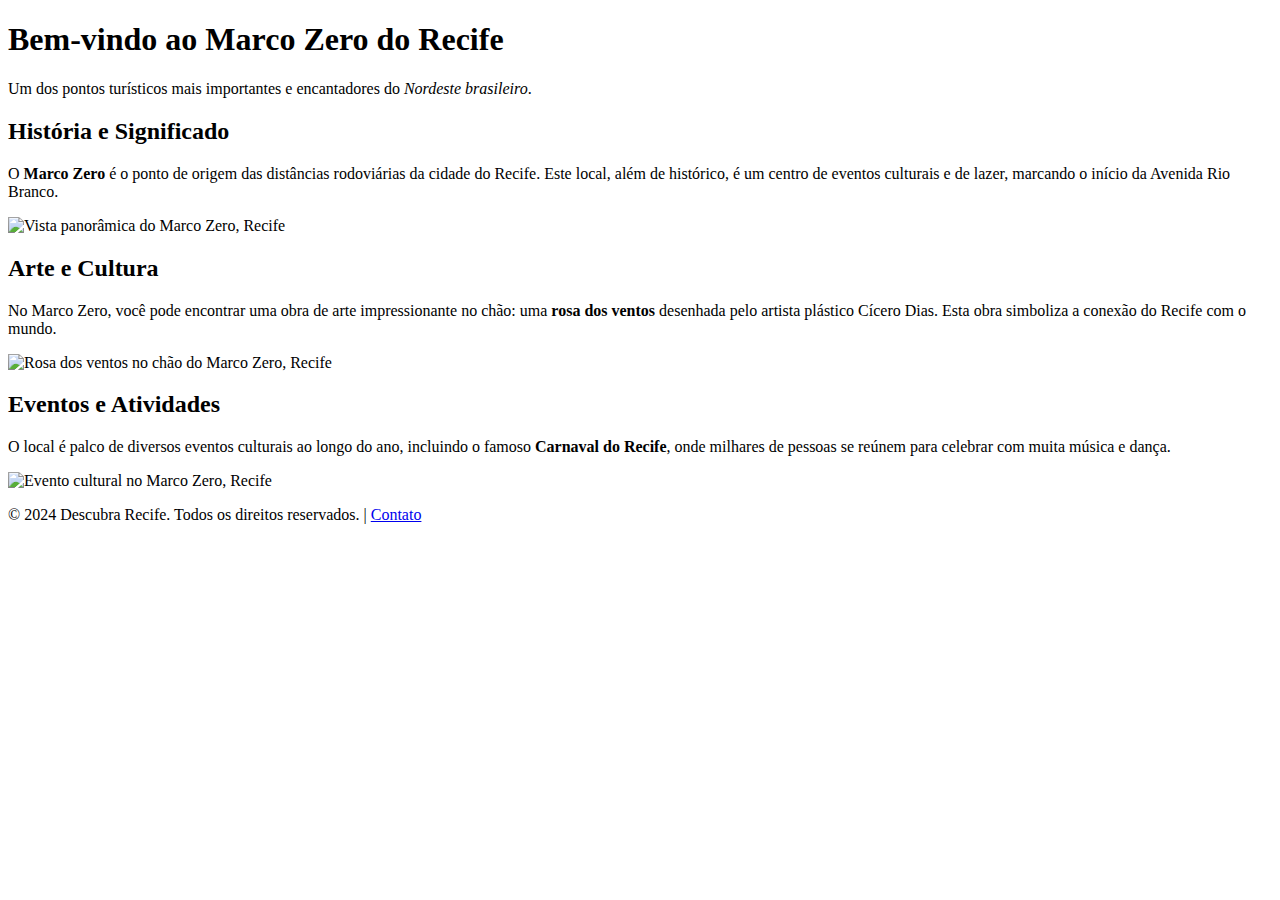
==== HTML-CSS/Desenvolvimento 1 HTML/site-recife.html @ d755c44e "site da cidade do recife" ====
<!DOCTYPE html>
<html lang="pt-BR">
<head>
    <meta charset="UTF-8">
    <meta name="viewport" content="width=device-width, initial-scale=1.0">
    <title>Marco Zero do Recife</title>
    <link rel="stylesheet" href="styles.css">
</head>
<body>
    <header>
        <h1>Bem-vindo ao Marco Zero do Recife</h1>
        <p>Um dos pontos turísticos mais importantes e encantadores do <em>Nordeste brasileiro</em>.</p>
    </header>

    <main>
        <section>
            <h2>História e Significado</h2>
            <p>O <strong>Marco Zero</strong> é o ponto de origem das distâncias rodoviárias da cidade do Recife. Este local, além de histórico, é um centro de eventos culturais e de lazer, marcando o início da Avenida Rio Branco.</p>
            <img src="imagens/marco-zero.jpg" alt="Vista panorâmica do Marco Zero, Recife">
        </section>

        <section>
            <h2>Arte e Cultura</h2>
            <p>No Marco Zero, você pode encontrar uma obra de arte impressionante no chão: uma <strong>rosa dos ventos</strong> desenhada pelo artista plástico Cícero Dias. Esta obra simboliza a conexão do Recife com o mundo.</p>
            <img src="imagens/rosa-dos-ventos.jpg" alt="Rosa dos ventos no chão do Marco Zero, Recife">
        </section>

        <section>
            <h2>Eventos e Atividades</h2>
            <p>O local é palco de diversos eventos culturais ao longo do ano, incluindo o famoso <strong>Carnaval do Recife</strong>, onde milhares de pessoas se reúnem para celebrar com muita música e dança.</p>
            <img src="imagens/evento-marco-zero.jpg" alt="Evento cultural no Marco Zero, Recife">
        </section>
    </main>

    <footer>
        <p>&copy; 2024 Descubra Recife. Todos os direitos reservados. | <a href="mailto:contato@descubrecife.com">Contato</a></p>
    </footer>
</body>
</html>
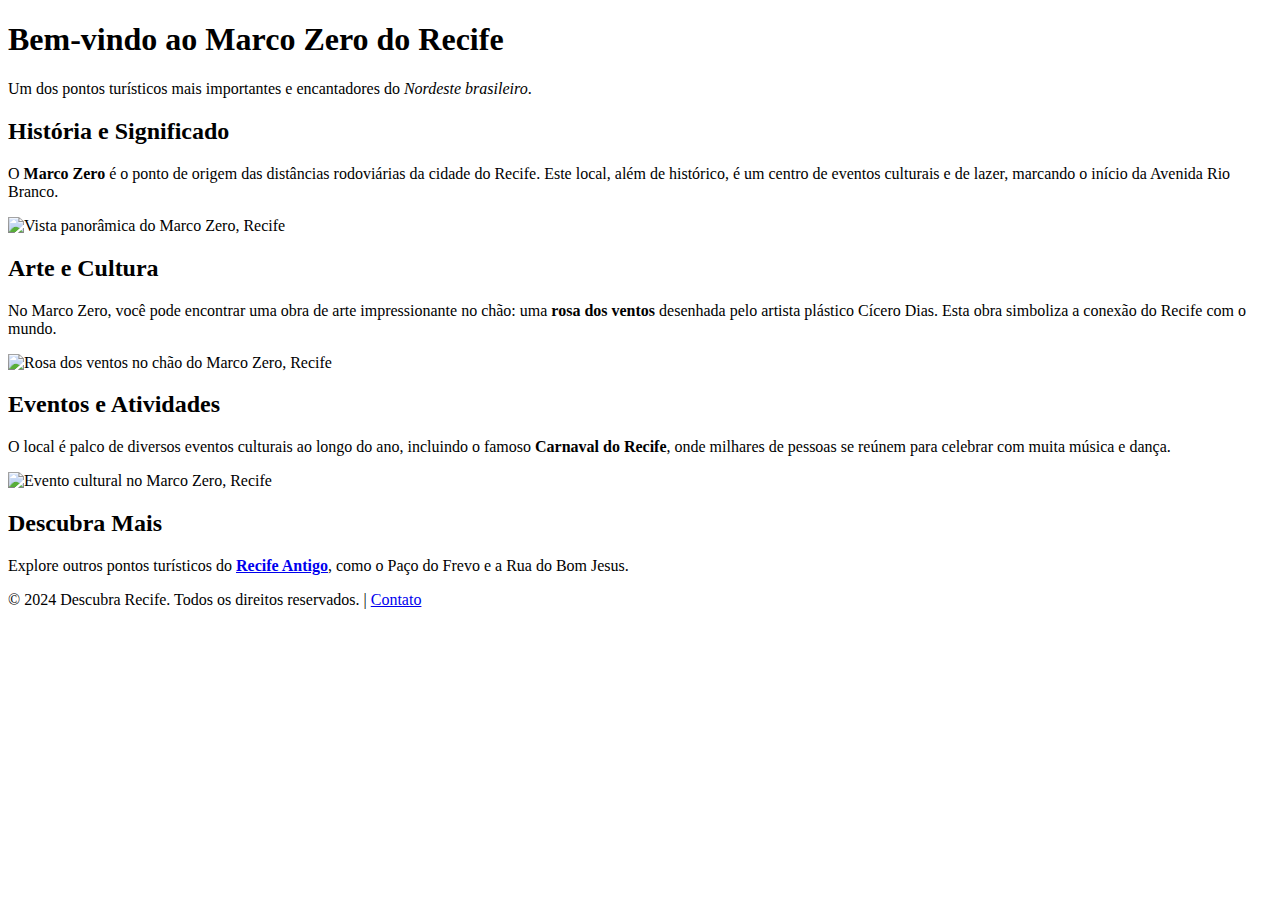
==== commit 88c281e5: "atividade 2 do tour em ponto turistico recife" ====
--- a/HTML-CSS/Desenvolvimento 1 HTML/site-recife.html
+++ b/HTML-CSS/Desenvolvimento 1 HTML/site-recife.html
@@ -4,7 +4,7 @@
     <meta charset="UTF-8">
     <meta name="viewport" content="width=device-width, initial-scale=1.0">
     <title>Marco Zero do Recife</title>
-    <link rel="stylesheet" href="styles.css">
+    <link rel="stylesheet" href="site-recife.css">
 </head>
 <body>
     <header>
@@ -30,6 +30,11 @@
             <p>O local é palco de diversos eventos culturais ao longo do ano, incluindo o famoso <strong>Carnaval do Recife</strong>, onde milhares de pessoas se reúnem para celebrar com muita música e dança.</p>
             <img src="imagens/evento-marco-zero.jpg" alt="Evento cultural no Marco Zero, Recife">
         </section>
+
+        <section>
+            <h2>Descubra Mais</h2>
+            <p>Explore outros pontos turísticos do <a href="site-recife2.html"><strong>Recife Antigo</strong></a>, como o Paço do Frevo e a Rua do Bom Jesus.</p>
+        </section>
     </main>
 
     <footer>
